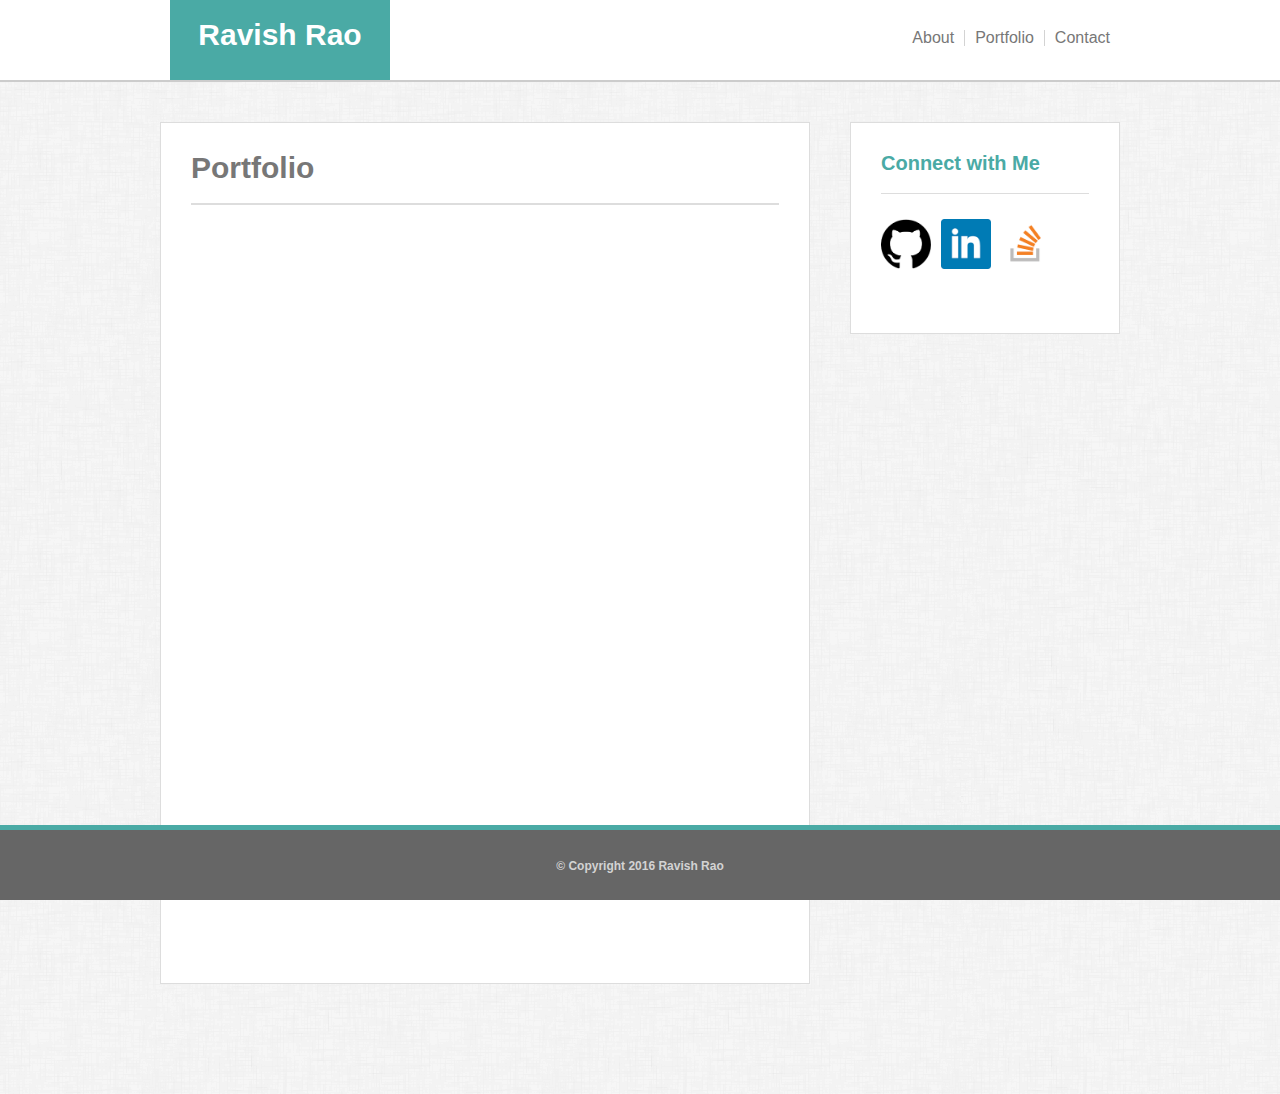
==== portfolio.html @ 416d1e86 "submitting homework version 1" ====
<!DOCTYPE html>
<html lang="en">

<head>
    <meta charset="UTF-8">
    <title>Ravish's Portfolio</title>
    <link rel="stylesheet" type="text/css" href="assets/css/reset.css">
    <link rel="stylesheet" type="text/css" href="assets/css/main.css">
    <link rel="stylesheet" type="text/css" href="assets/css/portfolio.css">
</head>

<body>
    <nav class="clearfix" id="nav-main">
        <div id="name">Ravish Rao
        </div>
        <div id="navbar-links">
            <div id="nav-contact">
                <a href="contact.html">Contact</a>
            </div>
            <div id="nav-portfolio">
                <a href="portfolio.html">Portfolio</a>
            </div>
            <div id="nav-about">
                <a href="index.html">About</a>
            </div>
        </div>
    </nav>
    <section class="clearfix" id="section-main">
        <section id="section-portfolio">
            <h1 id="h1-portfolio">Portfolio</h1>

        </section>
        <section id="section-contactme">
            <h2 id="h2-contactme">Connect with Me</h2>
            <div class="clearfix" id="contactmelist">
                <a href="bonus.html" target="_blank"><img class="img-contactlink" id="img-github" src="assets/images/github.png"></a>
                <a href="bonus.html" target="_blank"><img class="img-contactlink" id="img-linkedin" src="assets/images/linkedin.png"></a>
                <a href="bonus.html" target="_blank"><img class="img-contactlink" id="img-stackoverflow" src="assets/images/stackoverflow.png"></a>
            </div>
        </section>
    </section>
    <footer>&copy; Copyright 2016 Ravish Rao
    </footer>
</body>

</html>
---- assets/css/main.css ----
body{
	margin: 0 auto;
	font-family: 'Arial', 'Helvetica Neue', Helvetica, sans-serif;
	color: #777777;
	background-image: url("../images/background.png");
	background-repeat: 
}

h1{
	font-size: 30px;
	font-weight: bold;
}

h2{
	font-size: 20px;
	font-weight: bold;
}

#nav-main{
	height: 80px;
	background-color: #ffffff;
	border-bottom-style: solid;
	border-bottom-width: 2px;
	border-color: #cccccc;
}

#name{
	height: 40px;
	width: 180px;
	padding: 20px;
	background-color: #4aaaa5;
	color: white;
	font-family: font-family: 'Georgia', Times, Times New Roman, serif;
	font-size: 30px;
	font-weight: bold;
	text-align: center;
	float: left;
	position: relative;
	left: 170px;
}

#navbar-links{
	width: 300px;
	height: 100%;
	float: right;
	position: relative;
	right: 170px;
}

#nav-about{
	margin-top: 30px;
	float: right;
	border-right-width: 1px;
	border-color: lightgrey;
	border-style: solid;
	padding-right: 10px;
}

a {
	text-decoration: none;
	color: #777777;
}

a:visited, a:active{
	color: #777777;
}

a:hover {
    font-weight: bold;
}

#nav-portfolio{
	margin-top: 30px;
	float: right;
	border-right-width: 1px;
	border-color: lightgrey;
	border-style: solid;
	padding-left: 10px;
	padding-right: 10px;
	text-decoration: none;
}

#nav-contact{
	margin-top: 30px;
	padding-left: 10px;
	float: right;
	text-decoration: none;
}

.clearfix::after {
    content: "";
    clear: both;
    display: block;
}

#section-contactme{
	width: 208px;
	height: 150px;
	padding: 30px;
	margin-left: 40px;
	border-style: solid;
	border-width: 1px;
	border-color: #dddddd;
	float: right;
	background-color: #ffffff;
	color: #4aaaa5;
}

#h2-contactme{
	border-bottom-style: solid;
	border-bottom-width: 1px;
	border-bottom-color: #dddddd;
	padding-bottom: 20px;
}

.img-contactlink{
	width: 50px;
	height: 50px;
	float: left;
	margin-top: 25px;
	margin-right: 10px;
}

footer {
	height: 20px;
	width: 100%;
	margin-top: 40px;
	background-color: #666666;
	border-style: solid;
	border-top-width: 5px;
	border-color: #4aaaa5;
	position: fixed;
	left: 0;
	padding-top: 30px;
	padding-bottom: 20px;
	bottom: 0;
	text-align: center;
	font-size: 12px;
	font-weight: bold;
	color: lightgrey;
}
---- assets/css/portfolio.css ----
#section-main{
	width: 960px;
	margin: auto;
	margin-top: 40px;
	margin-bottom: 40px;
	padding-bottom: 70px;
}

#section-portfolio{
	width: 588px;
	height: 800px;
	margin: auto;
	padding: 30px;
	float: left;
	background-color: #ffffff;
	border-style: solid;
	border-width: 1px;
	border-color: #dddddd;
}

#h1-portfolio{
	border-bottom-style: solid;
	border-bottom-width: 2px;
	border-bottom-color: #dddddd;
	padding-bottom: 20px;

}
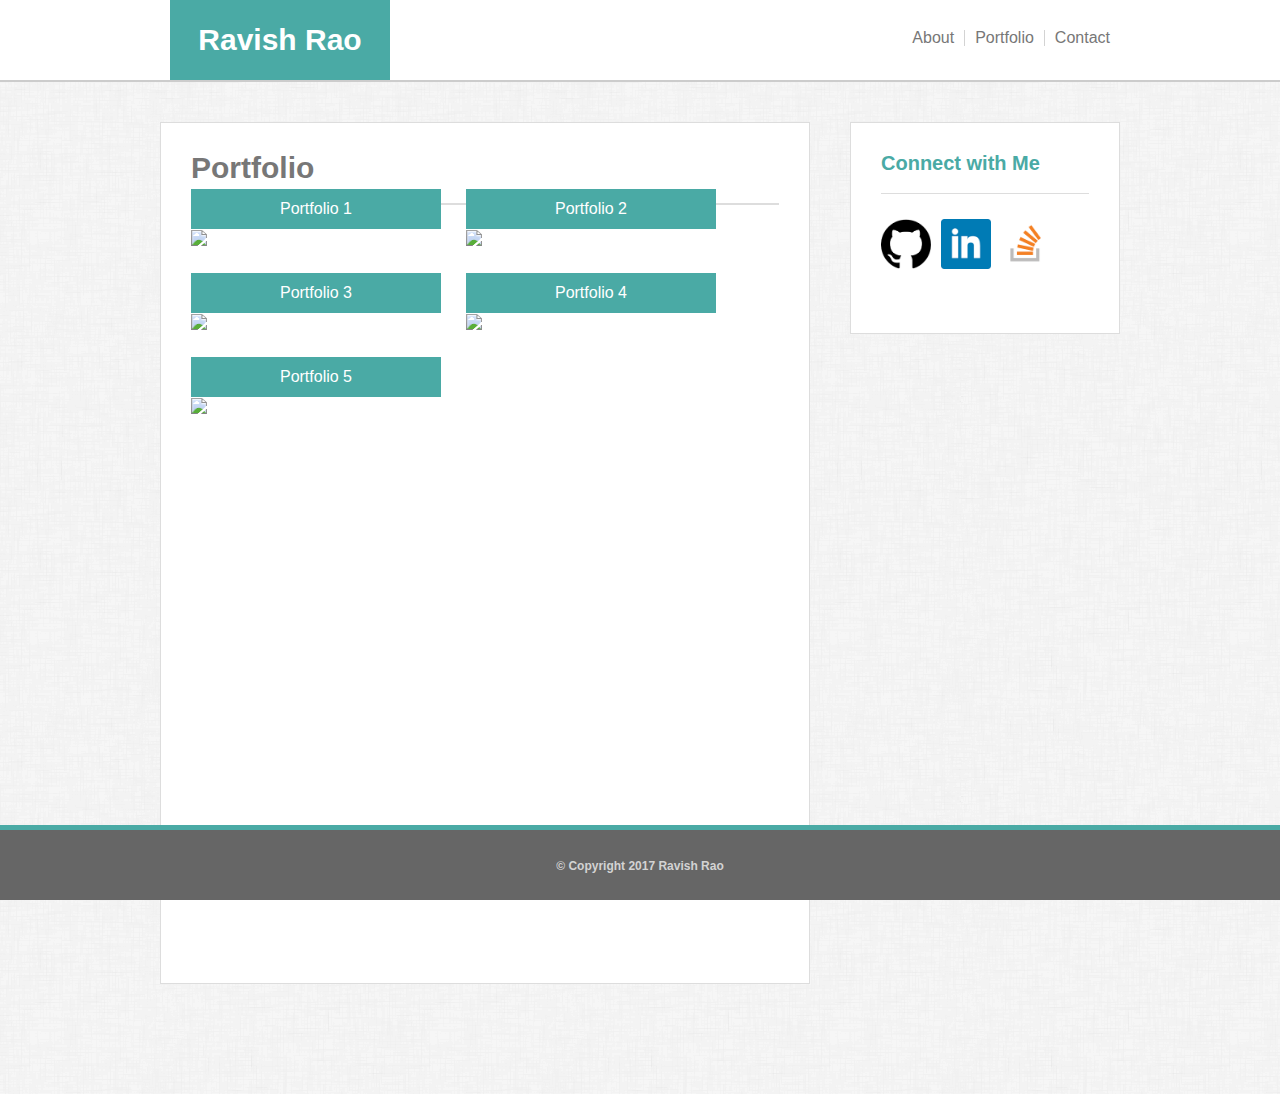
==== commit d788ec51: "adding portfolio and contact pages" ====
--- a/portfolio.html
+++ b/portfolio.html
@@ -28,7 +28,28 @@
     <section class="clearfix" id="section-main">
         <section id="section-portfolio">
             <h1 id="h1-portfolio">Portfolio</h1>
-
+            <section class="clearfix" id="section-portfoliocontent">
+                <div class="div-portfolio">
+                    <img id="img-portfolio1" src="http://lorempixel.com/250/200/">
+                    <div class="div-banner">Portfolio 1</div>
+                </div>
+                <div class="div-portfolio">
+                    <img id="img-portfolio2" src="http://lorempixel.com/250/200/">
+                    <div class="div-banner">Portfolio 2</div>
+                </div>
+                <div class="div-portfolio">
+                    <img id="img-portfolio3" src="http://lorempixel.com/250/200/">
+                    <div class="div-banner">Portfolio 3</div>
+                </div>
+                <div class="div-portfolio">
+                    <img id="img-portfolio4" src="http://lorempixel.com/250/200/">
+                    <div class="div-banner">Portfolio 4</div>
+                </div>
+                <div class="div-portfolio">
+                    <img id="img-portfolio5" src="http://lorempixel.com/250/200/">
+                    <div class="div-banner">Portfolio 5</div>
+                </div>
+            </section>
         </section>
         <section id="section-contactme">
             <h2 id="h2-contactme">Connect with Me</h2>
@@ -39,7 +60,7 @@
             </div>
         </section>
     </section>
-    <footer>&copy; Copyright 2016 Ravish Rao
+    <footer>&copy; Copyright 2017 Ravish Rao
     </footer>
 </body>
 
--- a/assets/css/main.css
+++ b/assets/css/main.css
@@ -37,6 +37,7 @@
 	float: left;
 	position: relative;
 	left: 170px;
+	line-height: 40px;
 }
 
 #navbar-links{
--- a/assets/css/portfolio.css
+++ b/assets/css/portfolio.css
@@ -25,3 +25,20 @@
 	padding-bottom: 20px;
 
 }
+
+.div-portfolio{
+	margin-top: 25px;
+	margin-right: 25px;
+	float: left;
+}
+
+.div-banner{
+	background-color: #4aaaa5;
+	width: 250px;
+	height: 40px;
+	position: relative;
+	top: -60px;
+	color: white;
+	text-align: center;
+	line-height: 40px;
+}